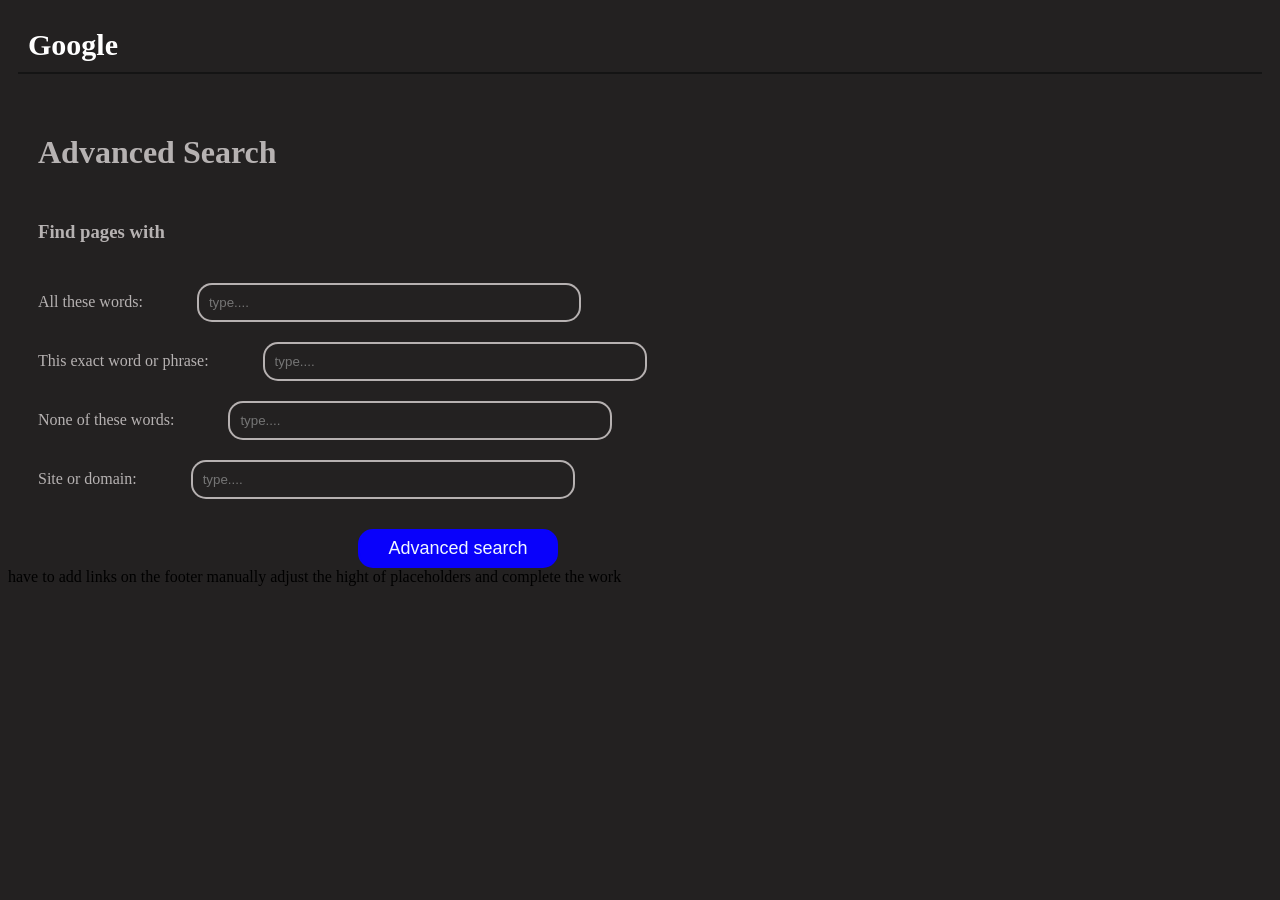
==== index/adv_search.html @ b35fb832 "Add advanced search HTML page and corresponding CSS styles; update .gitignore" ====
<!DOCTYPE html>
<html lang="en">
<head>
    <meta charset="UTF-8">
    <meta name="viewport" content="width=device-width, initial-scale=1.0">
    <title>advanced_search</title>
    <link rel="stylesheet" href="../styleing/style_adv.css">
</head>
<body>
    <header id="Google"  style="border: 100%;border-bottom:2px solid rgb(20, 20, 20) ;">Google</header>
    <!-- <hr style="border: ; width:100vh;"> -->
    <main>
    <div id="form">
        <form action="https://www.google.com/search">
            <h1>Advanced Search</h1>
 
            <h3>Find pages with</h3>

            <div class="lable_place">
            <label for="all" class="Text">All these words:</label>
            <input id="all" type="text" name="as_q" placeholder="type...." class="placeholder">
            </div>

            <div class="lable_place">
            <label for="exact" class="Text">This exact word or phrase:</label>
            <input id="exact" type="text" name="as_epq" placeholder="type...." class="placeholder">
            </div>

            <div class="lable_place">
            <label for="none" class="Text">None of these words:</label>
            <input id="none" type="text" name="as_eq" placeholder="type...." class="placeholder">
            </div>

            <div class="lable_place">
            <label for="site" class="Text">Site or domain:</label>
            <input id="site" type="text" name="as_sitesearch" placeholder="type...." class="placeholder">
            </div>

            <div id="submit_div">
                <input type="submit" id="submit" value="Advanced search">
            </div>
     </form>
     
    </div>
        
    </div>
    </main>
    
    <footer>
        have to add links on the footer 
        manually adjust the hight of placeholders 
        and complete the work
        <div></div> 
    </footer>
    
</body>

</html>
---- styleing/style_adv.css ----
body {
  display: flex;
  flex-direction: column;
  background-color: rgb(35, 33, 33);
}
body #Google {
  font-family: "Product Sans";
  color: white;
  font-size: 30px;
  font-weight: 900;
  padding: 10px;
  margin: 10px;
}
body main #form {
  margin-top: 30px;
}
body main #form h1, body main #form .Text, body main #form h3 {
  margin: 10px;
  color: rgba(210, 205, 205, 0.845);
  padding: 20px;
}
body main #form .Text {
  margin-right: 20px;
}
body main #form .placeholder {
  background-color: rgb(35, 33, 33);
  border: 2px solid rgba(210, 205, 205, 0.845);
  border-radius: 15px;
  margin: 10px;
  padding: 10px;
  width: 40vh;
  align-items: center;
  color: rgba(210, 205, 205, 0.845);
}
body main #form #submit_div {
  text-align: left;
  margin-top: 20px;
  margin-left: 350px;
}
body main #form #submit_div #submit {
  font-size: large;
  border-radius: 15px;
  padding: 7px;
  width: 200px;
  color: aliceblue;
  border: 2px solid rgb(9, 1, 251);
  background-color: rgb(9, 1, 251);
}/*# sourceMappingURL=style_adv.css.map */
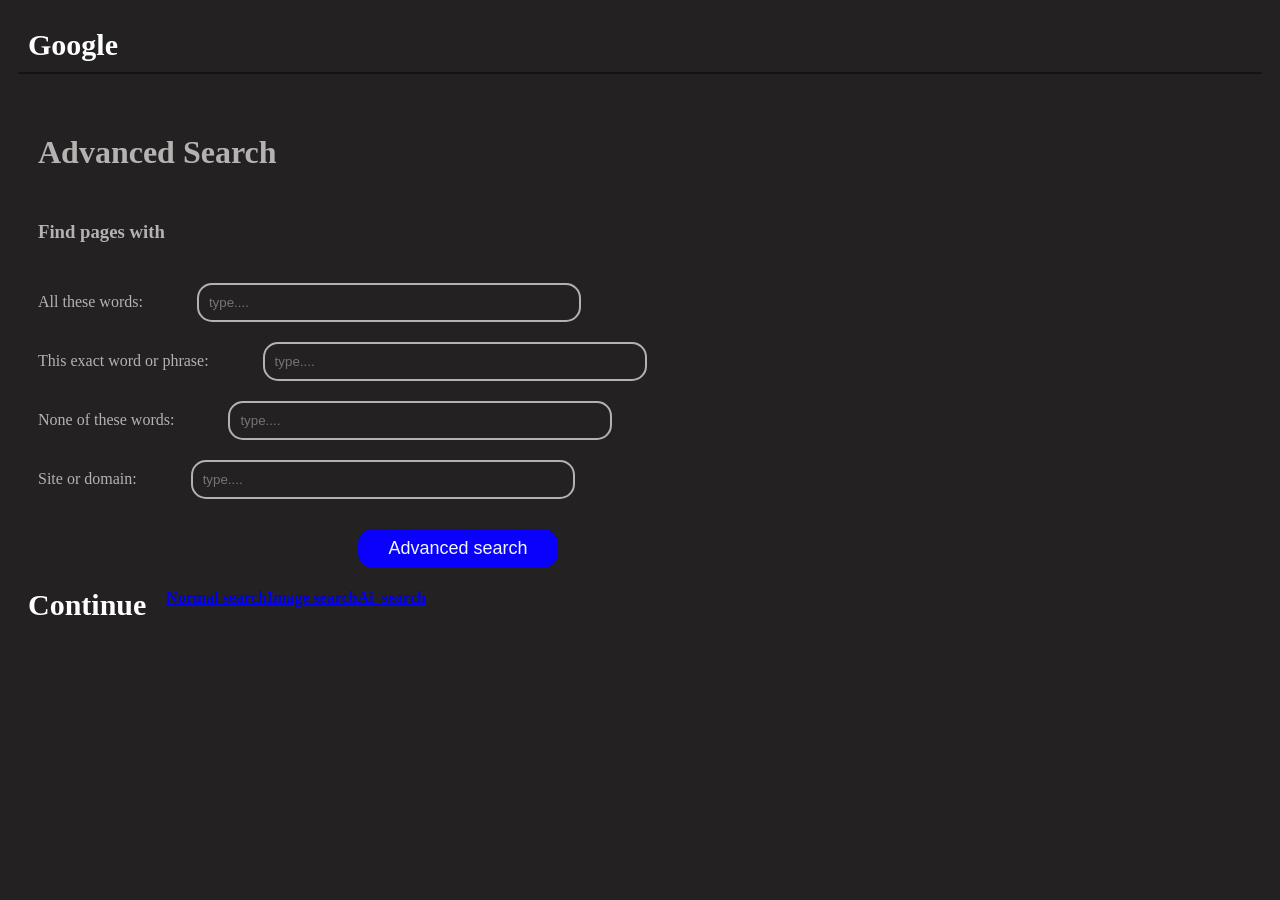
==== commit 70692a91: "Add footer links for navigation and adjust footer styles" ====
--- a/index/adv_search.html
+++ b/index/adv_search.html
@@ -47,10 +47,19 @@
     </main>
     
     <footer>
-        have to add links on the footer 
-        manually adjust the hight of placeholders 
-        and complete the work
-        <div></div> 
+        <h2 id="Continue">Continue</h2>
+        
+        <div>
+            <a href="index.html"><h4>Normal search</h4></a>
+        </div>
+        <div>
+            <a href="Image.html"><h4>Image search</h4></a>
+        </div>
+        <div>
+            <a href="ai_search.html"><h4>Ai_search</h4></a>
+        </div>
+        
+    
     </footer>
     
 </body>
--- a/styleing/style_adv.css
+++ b/styleing/style_adv.css
@@ -1,15 +1,16 @@
-body {
-  display: flex;
-  flex-direction: column;
-  background-color: rgb(35, 33, 33);
-}
-body #Google {
+body footer #Continue, body #Google {
   font-family: "Product Sans";
   color: white;
   font-size: 30px;
   font-weight: 900;
   padding: 10px;
   margin: 10px;
+}
+
+body {
+  display: flex;
+  flex-direction: column;
+  background-color: rgb(35, 33, 33);
 }
 body main #form {
   margin-top: 30px;
@@ -45,4 +46,9 @@
   color: aliceblue;
   border: 2px solid rgb(9, 1, 251);
   background-color: rgb(9, 1, 251);
+}
+body footer {
+  display: flex;
+  flex-wrap: wrap;
+  flex-direction: row;
 }/*# sourceMappingURL=style_adv.css.map */
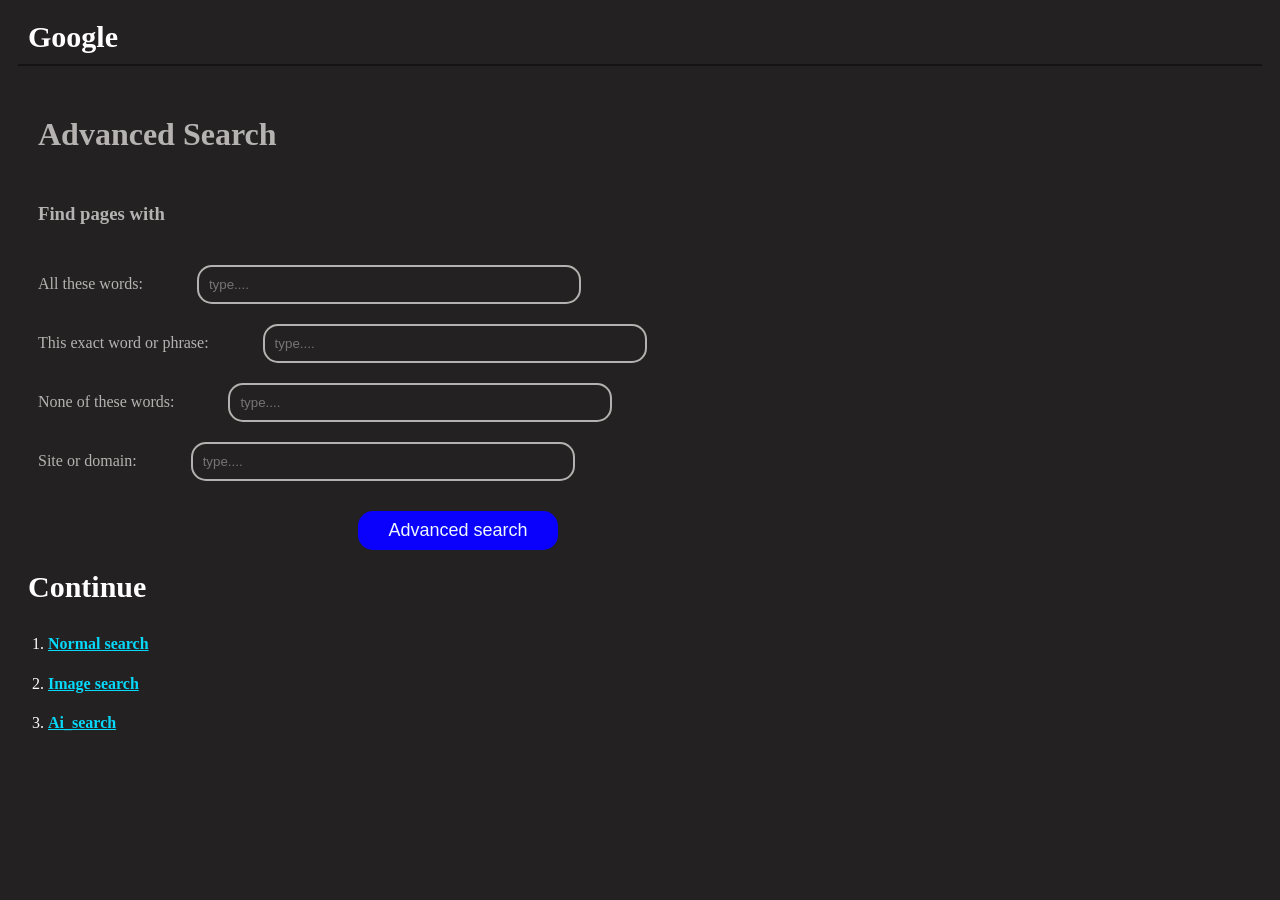
==== commit 1a41238c: "Enhance navigation and layout across search pages; update header and footer links" ====
--- a/index/adv_search.html
+++ b/index/adv_search.html
@@ -47,18 +47,15 @@
     </main>
     
     <footer>
-        <h2 id="Continue">Continue</h2>
-        
         <div>
-            <a href="index.html"><h4>Normal search</h4></a>
+           <h2 id="Continue">Continue</h2>
+           <OL>
+            <li><a href="index.html"><h4>Normal search</h4></a></li>
+            <li><a href="Image.html"><h4>Image search</h4></a></li>
+            <li><a href="ai_search.html"><h4>Ai_search</h4></a></li>
+           </OL> 
         </div>
-        <div>
-            <a href="Image.html"><h4>Image search</h4></a>
-        </div>
-        <div>
-            <a href="ai_search.html"><h4>Ai_search</h4></a>
-        </div>
-        
+    
     
     </footer>
     
--- a/styleing/style_adv.css
+++ b/styleing/style_adv.css
@@ -1,4 +1,4 @@
-body footer #Continue, body #Google {
+body footer div #Continue, body #Google {
   font-family: "Product Sans";
   color: white;
   font-size: 30px;
@@ -8,8 +8,6 @@
 }
 
 body {
-  display: flex;
-  flex-direction: column;
   background-color: rgb(35, 33, 33);
 }
 body main #form {
@@ -47,8 +45,15 @@
   border: 2px solid rgb(9, 1, 251);
   background-color: rgb(9, 1, 251);
 }
+body main #form #submit_div #submit:hover {
+  background-color: rgb(0, 0, 4);
+}
 body footer {
-  display: flex;
-  flex-wrap: wrap;
-  flex-direction: row;
+  position: relative;
+}
+body footer div ol {
+  color: #fff;
+}
+body footer div ol a {
+  color: rgb(6, 217, 250);
 }/*# sourceMappingURL=style_adv.css.map */
